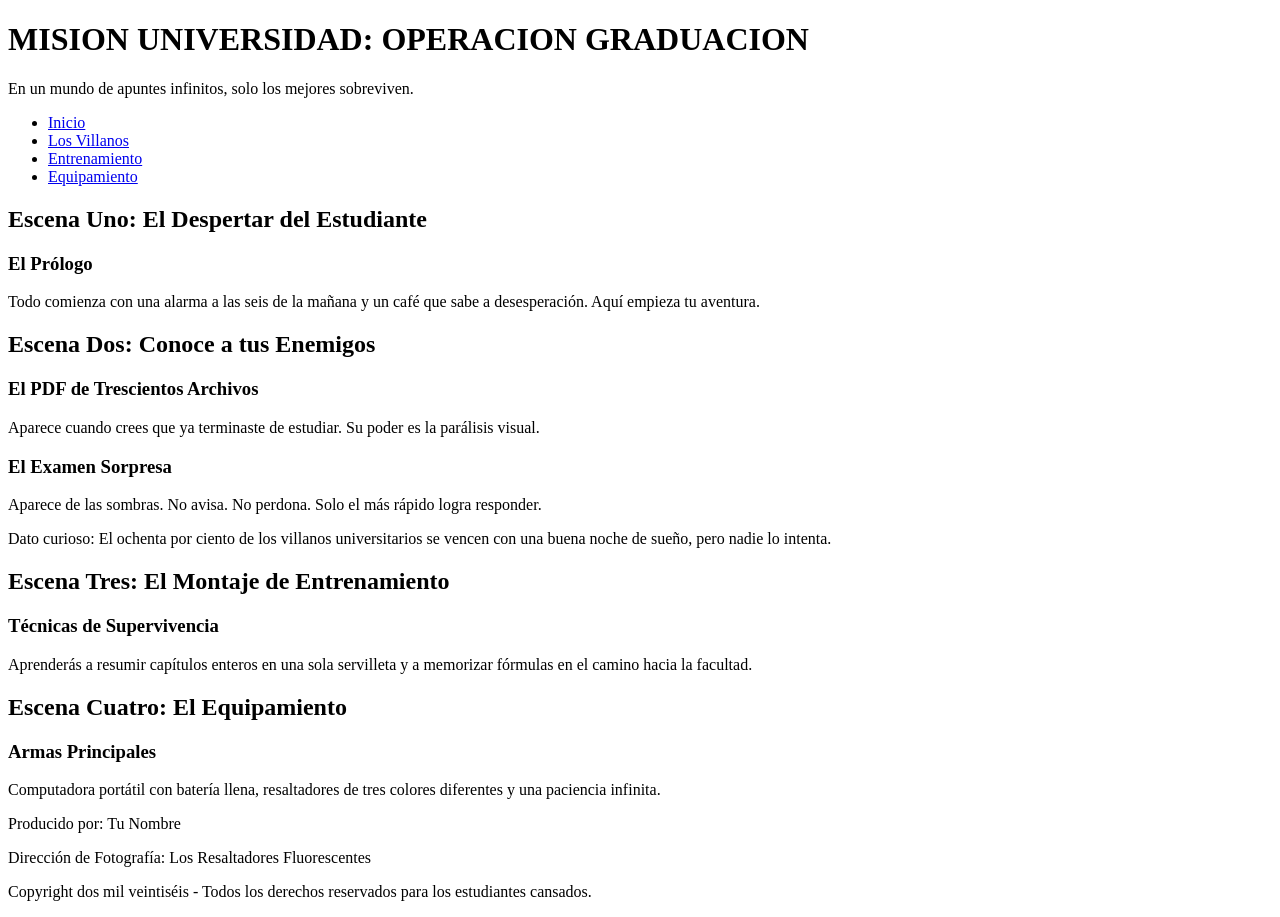
==== index.html @ 43d9e1ea "feat: creo el proyecto cuatrimestral" ====
<!DOCTYPE html>
<html lang="en">
<head>
    <meta charset="UTF-8">
    <meta name="viewport" content="width=device-width, initial-scale=1.0">
    <link rel="shortcut icon" href="c:\Users\Abril\Downloads\graduate.png" type="image/x-icon">
    <title></title>
</head>
<body>

    <header>
        <h1>MISION UNIVERSIDAD: OPERACION GRADUACION</h1>
        <p>En un mundo de apuntes infinitos, solo los mejores sobreviven.</p>
        
        <nav>
            <ul>
                <li><a href="#introduccion">Inicio</a></li>
                <li><a href="#villanos">Los Villanos</a></li>
                <li><a href="#entrenamiento">Entrenamiento</a></li>
                <li><a href="#inventario">Equipamiento</a></li>
            </ul>
        </nav>
    </header>

    <main>

        <section id="introduccion">
            <h2>Escena Uno: El Despertar del Estudiante</h2>
            <article>
                <h3>El Prólogo</h3>
                <p>Todo comienza con una alarma a las seis de la mañana y un café que sabe a desesperación. Aquí empieza tu aventura.</p>
            </article>
        </section>

        <section id="villanos">
            <h2>Escena Dos: Conoce a tus Enemigos</h2>
            
            <article>
                <h3>El PDF de Trescientos Archivos</h3>
                <p>Aparece cuando crees que ya terminaste de estudiar. Su poder es la parálisis visual.</p>
            </article>

            <article>
                <h3>El Examen Sorpresa</h3>
                <p>Aparece de las sombras. No avisa. No perdona. Solo el más rápido logra responder.</p>
            </article>

            <aside>
                <p>Dato curioso: El ochenta por ciento de los villanos universitarios se vencen con una buena noche de sueño, pero nadie lo intenta.</p>
            </aside>
        </section>

        <section id="entrenamiento">
            <h2>Escena Tres: El Montaje de Entrenamiento</h2>
            <article>
                <h3>Técnicas de Supervivencia</h3>
                <p>Aprenderás a resumir capítulos enteros en una sola servilleta y a memorizar fórmulas en el camino hacia la facultad.</p>
            </article>
        </section>

        <section id="inventario">
            <h2>Escena Cuatro: El Equipamiento</h2>
            <article>
                <h3>Armas Principales</h3>
                <p>Computadora portátil con batería llena, resaltadores de tres colores diferentes y una paciencia infinita.</p>
            </article>
        </section>

    </main>

    <footer>
        <p>Producido por: Tu Nombre</p>
        <p>Dirección de Fotografía: Los Resaltadores Fluorescentes</p>
        <p>Copyright dos mil veintiséis - Todos los derechos reservados para los estudiantes cansados.</p>
    </footer>

</body>
</html>
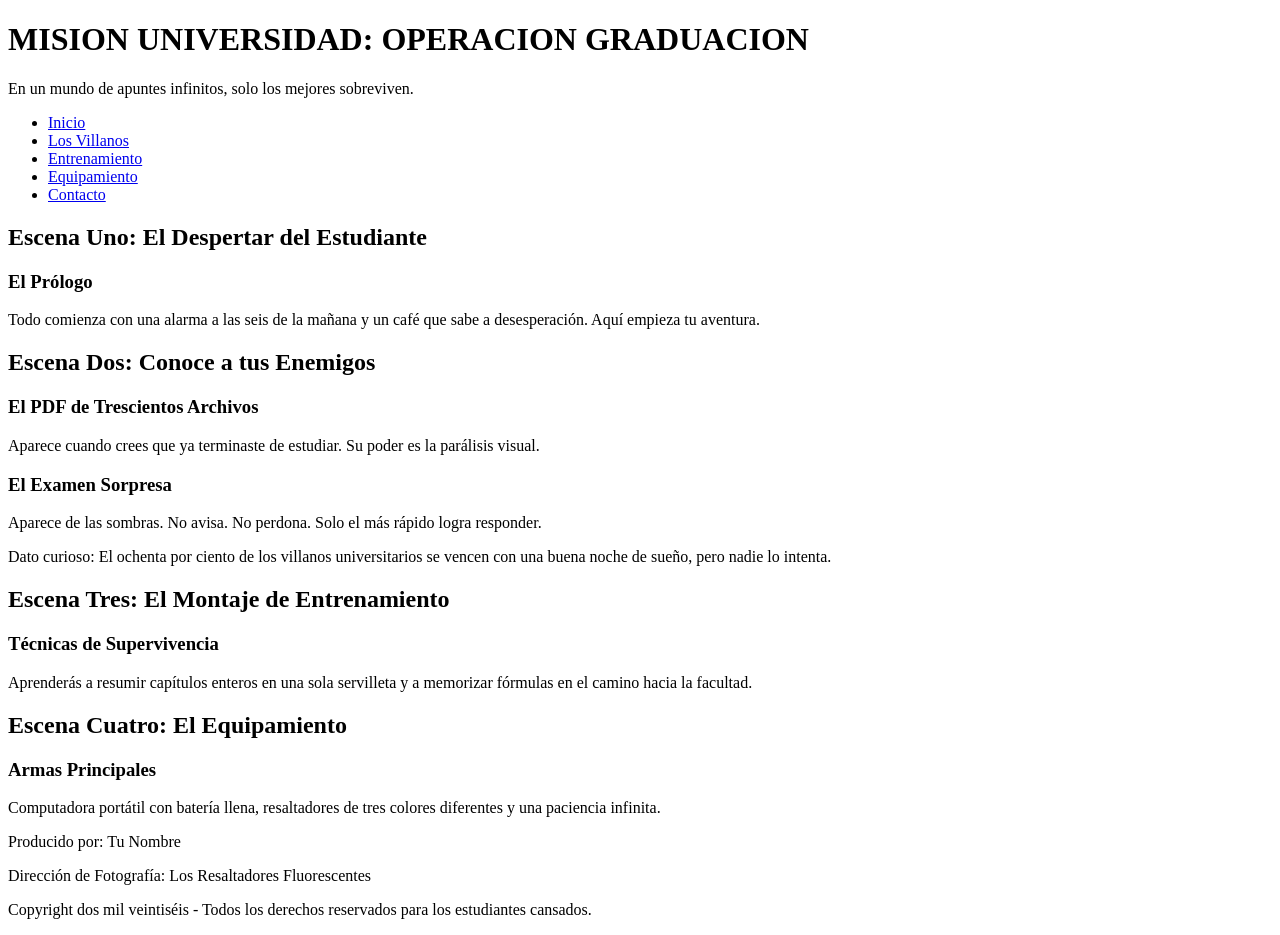
==== commit 3f2e1301: "feat: agrego archivo de contacto" ====
--- a/index.html
+++ b/index.html
@@ -4,7 +4,7 @@
     <meta charset="UTF-8">
     <meta name="viewport" content="width=device-width, initial-scale=1.0">
     <link rel="shortcut icon" href="c:\Users\Abril\Downloads\graduate.png" type="image/x-icon">
-    <title></title>
+    <title>Proyecto Integrador</title>
 </head>
 <body>
 
@@ -18,6 +18,7 @@
                 <li><a href="#villanos">Los Villanos</a></li>
                 <li><a href="#entrenamiento">Entrenamiento</a></li>
                 <li><a href="#inventario">Equipamiento</a></li>
+                <li><a href="contacto.html">Contacto</a></li>
             </ul>
         </nav>
     </header>
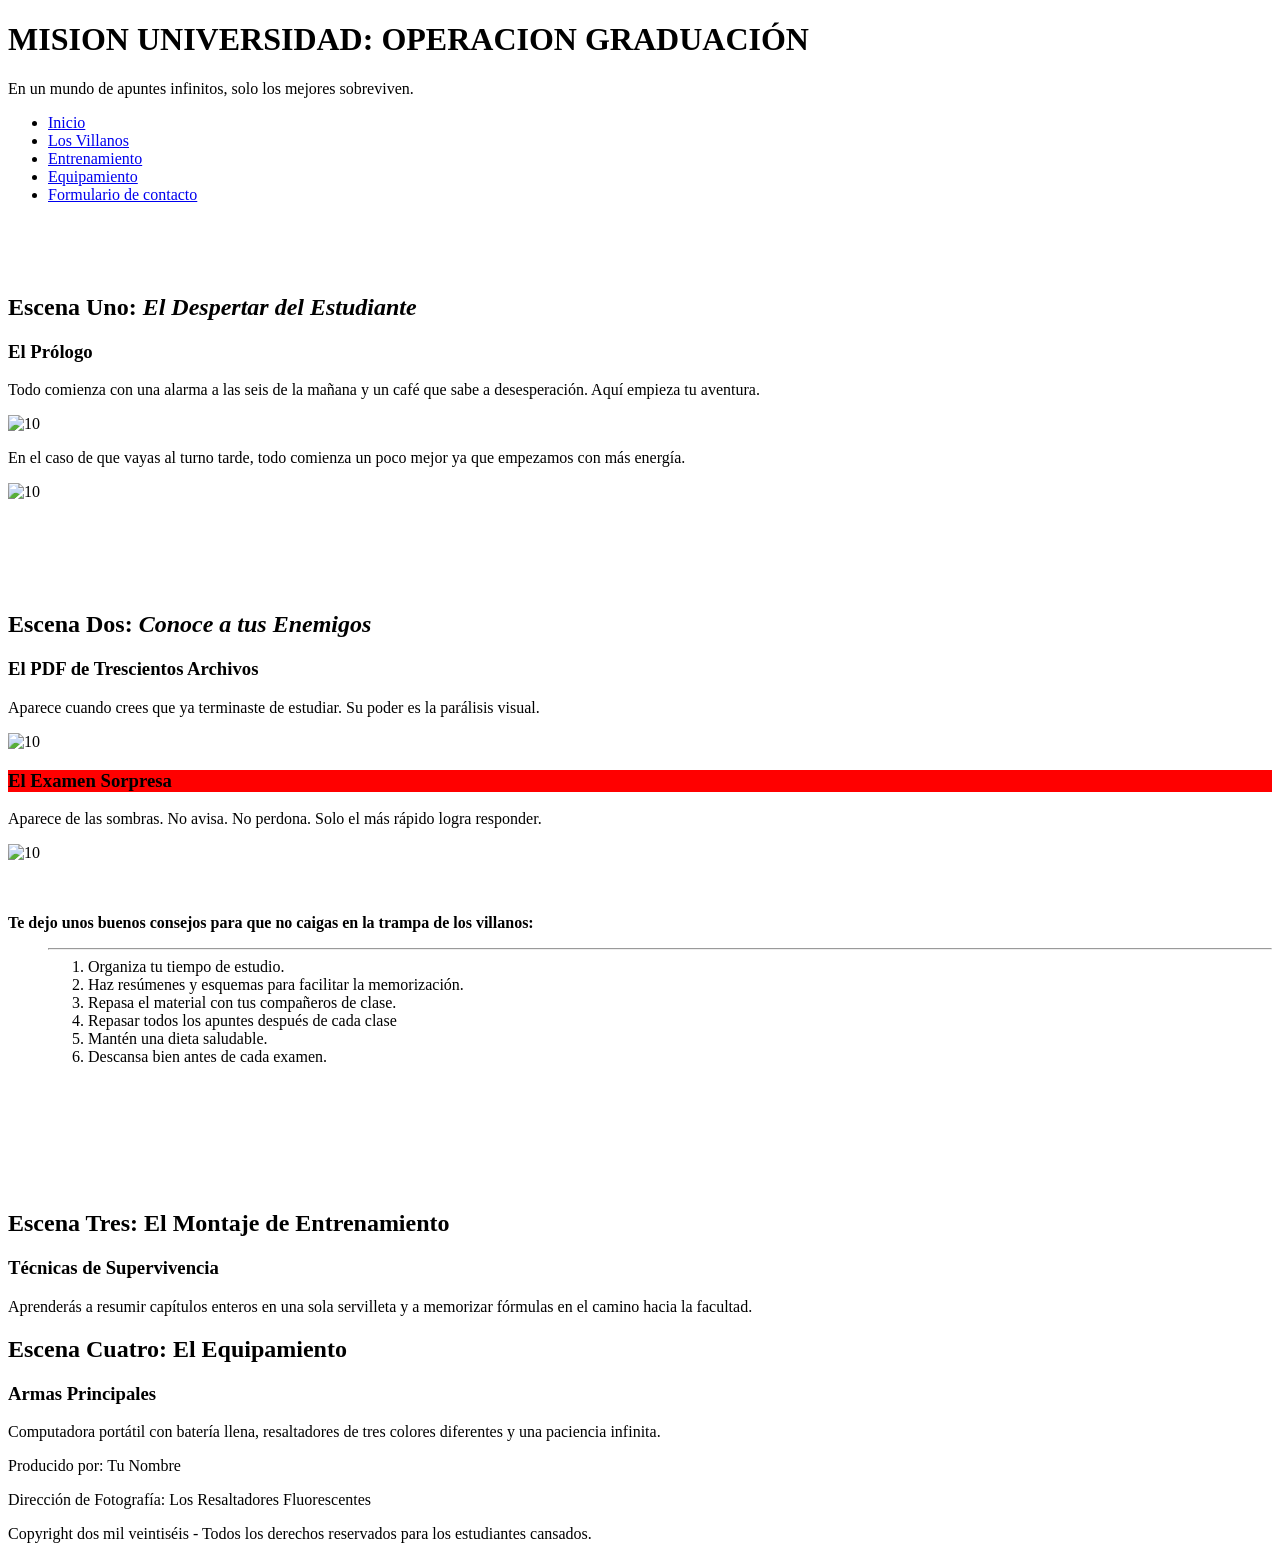
==== commit 9612ab0e: "feat: Agregue imagenes" ====
--- a/index.html
+++ b/index.html
@@ -9,7 +9,7 @@
 <body>
 
     <header>
-        <h1>MISION UNIVERSIDAD: OPERACION GRADUACION</h1>
+        <h1>MISION UNIVERSIDAD: OPERACION GRADUACIÓN</h1>
         <p>En un mundo de apuntes infinitos, solo los mejores sobreviven.</p>
         
         <nav>
@@ -18,38 +18,62 @@
                 <li><a href="#villanos">Los Villanos</a></li>
                 <li><a href="#entrenamiento">Entrenamiento</a></li>
                 <li><a href="#inventario">Equipamiento</a></li>
-                <li><a href="contacto.html">Contacto</a></li>
+                <li><a href="contacto.html">Formulario de contacto</a></li>
             </ul>
         </nav>
     </header>
+    <br><br><br>
 
     <main>
 
         <section id="introduccion">
-            <h2>Escena Uno: El Despertar del Estudiante</h2>
+            <h2>Escena Uno: <em>El Despertar del Estudiante</em></h2>
             <article>
                 <h3>El Prólogo</h3>
                 <p>Todo comienza con una alarma a las seis de la mañana y un café que sabe a desesperación. Aquí empieza tu aventura.</p>
+                <img src="c:\Users\Abril\Downloads\Café.png" alt="10" width="500" height="300">
+                <p> En el caso de que vayas al turno tarde, todo comienza un poco mejor ya que empezamos con más energía.</p>
+                <img src="c:\Users\Abril\Downloads\Mate.png" alt="10" width="500" height="300">
             </article>
         </section>
+        <br><br><br><br><br>
+
+
 
         <section id="villanos">
-            <h2>Escena Dos: Conoce a tus Enemigos</h2>
-            
+            <h2>Escena Dos: <em>Conoce a tus Enemigos </em></h2>
             <article>
                 <h3>El PDF de Trescientos Archivos</h3>
                 <p>Aparece cuando crees que ya terminaste de estudiar. Su poder es la parálisis visual.</p>
+               <img src="c:\Users\Abril\Downloads\Preocupado.png" alt="10" width="500" height="300">
             </article>
 
             <article>
-                <h3>El Examen Sorpresa</h3>
+                <h3 style="background-color: red;">El Examen Sorpresa</h3>
                 <p>Aparece de las sombras. No avisa. No perdona. Solo el más rápido logra responder.</p>
+                <img src="c:\Users\Abril\Downloads\Parcial sorpresa.png" alt="10" width="500" height="300">
             </article>
+            <br><br>
 
             <aside>
-                <p>Dato curioso: El ochenta por ciento de los villanos universitarios se vencen con una buena noche de sueño, pero nadie lo intenta.</p>
+                <p> <strong> Te dejo unos buenos consejos para que no caigas en la trampa de los villanos:</strong></p>
+                <ul>
+                    <hr>
+                    <ol>
+                    <li>Organiza tu tiempo de estudio.</li>
+                    <li>Haz resúmenes y esquemas para facilitar la memorización.</li>
+                    <li>Repasa el material con tus compañeros de clase.</li>
+                    <li>Repasar todos los apuntes después de cada clase</li>
+                    <li>Mantén una dieta saludable.</li>
+                    <li>Descansa bien antes de cada examen.</li>
+                    </ol>
+                </hr>
+                </ul>
             </aside>
         </section>
+<br><br><br><br><br><br>
+
+
 
         <section id="entrenamiento">
             <h2>Escena Tres: El Montaje de Entrenamiento</h2>
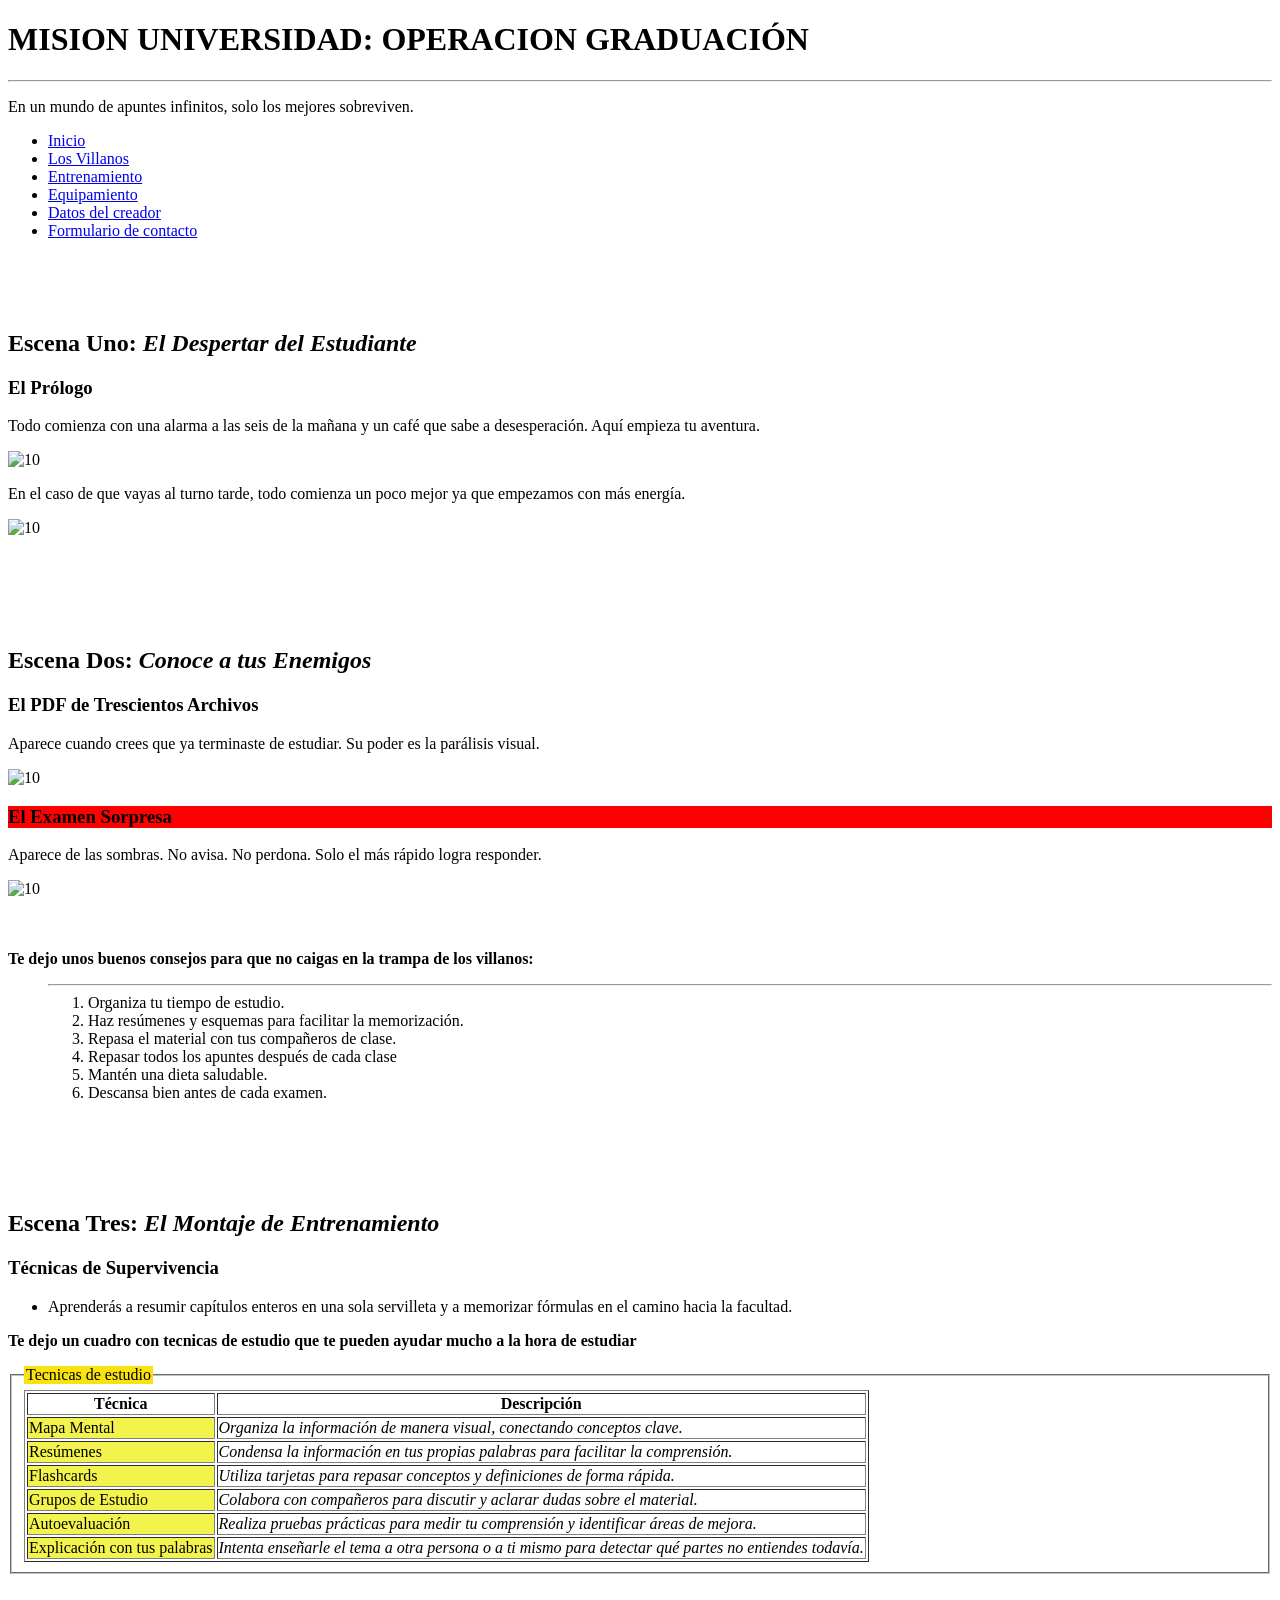
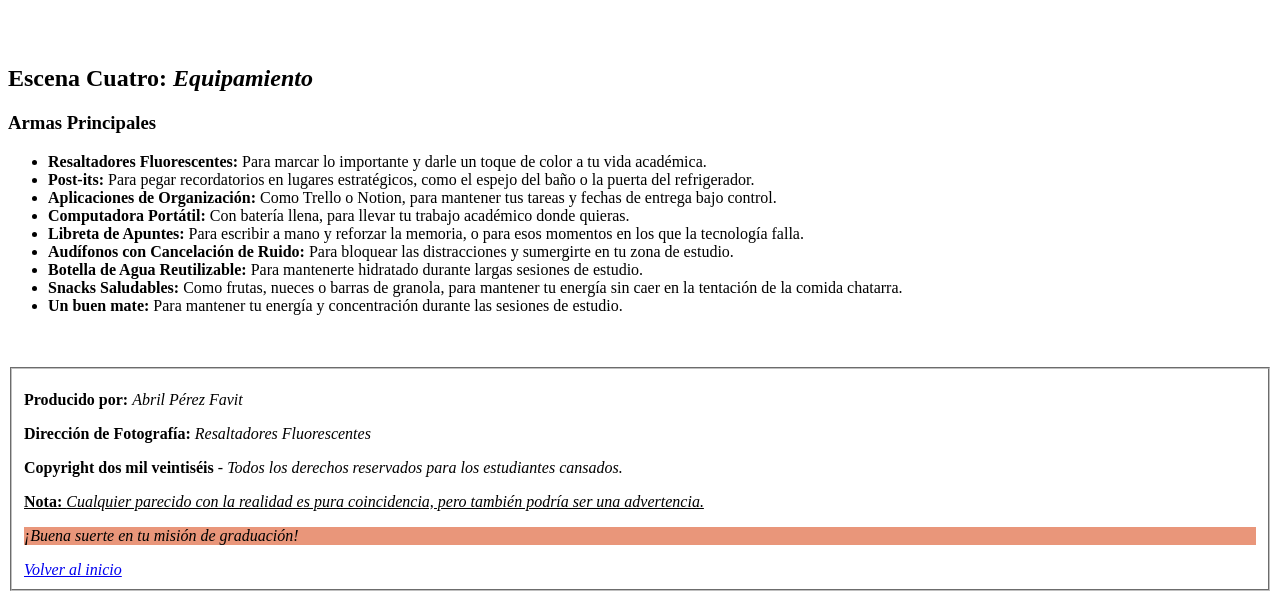
==== commit 8f01733e: "feat: Agregue un favicon al formulario" ====
--- a/index.html
+++ b/index.html
@@ -8,9 +8,11 @@
 </head>
 <body>
 
-    <header>
+    <header id="Inicio"></header>
         <h1>MISION UNIVERSIDAD: OPERACION GRADUACIÓN</h1>
+        <hr>
         <p>En un mundo de apuntes infinitos, solo los mejores sobreviven.</p>
+</hr>
         
         <nav>
             <ul>
@@ -18,6 +20,7 @@
                 <li><a href="#villanos">Los Villanos</a></li>
                 <li><a href="#entrenamiento">Entrenamiento</a></li>
                 <li><a href="#inventario">Equipamiento</a></li>
+                <li><a href="#Datos">Datos del creador</a></li>
                 <li><a href="contacto.html">Formulario de contacto</a></li>
             </ul>
         </nav>
@@ -71,32 +74,87 @@
                 </ul>
             </aside>
         </section>
-<br><br><br><br><br><br>
+<br><br><br><br>
 
 
 
         <section id="entrenamiento">
-            <h2>Escena Tres: El Montaje de Entrenamiento</h2>
+            <h2>Escena Tres: <em>El Montaje de Entrenamiento</em></h2>
             <article>
                 <h3>Técnicas de Supervivencia</h3>
-                <p>Aprenderás a resumir capítulos enteros en una sola servilleta y a memorizar fórmulas en el camino hacia la facultad.</p>
+                <ul>
+                <li>Aprenderás a resumir capítulos enteros en una sola servilleta y a memorizar fórmulas en el camino hacia la facultad.</li>
+                </ul>
+                <p><strong> Te dejo un cuadro con tecnicas de estudio que te pueden ayudar mucho a la hora de estudiar</strong></p>
+                
+                <fieldset>
+                    <legend style="background-color: rgb(250, 226, 15);"> Tecnicas de estudio </legend>
+                    <table border="1">
+                        <tr>
+                            <th>Técnica</th>
+                            <th>Descripción</th>
+                        </tr>
+                        <tr>
+                            <td style="background-color: rgb(243, 243, 77);">Mapa Mental</td>
+                            <td><em>Organiza la información de manera visual, conectando conceptos clave.</em></td>
+                        </tr>
+                        <tr>
+                            <td style="background-color: rgb(243, 243, 77);">Resúmenes</td>
+                            <td><em>Condensa la información en tus propias palabras para facilitar la comprensión.</em></td>
+                        </tr>
+                        <tr>
+                            <td style="background-color: rgb(243, 243, 77);">Flashcards</td>
+                            <td><em>Utiliza tarjetas para repasar conceptos y definiciones de forma rápida.</em></td>
+                        </tr>
+                        <tr>
+                            <td style="background-color: rgb(243, 243, 77);">Grupos de Estudio</td>
+                            <td><em>Colabora con compañeros para discutir y aclarar dudas sobre el material.</em></td>
+                        </tr>
+                        <tr>
+                            <td style="background-color: rgb(243, 243, 77);">Autoevaluación</td>
+                            <td><em>Realiza pruebas prácticas para medir tu comprensión y identificar áreas de mejora.</em></td>
+                        </tr>
+                        <tr>
+                            <td style="background-color: rgb(243, 243, 77);">Explicación con tus palabras</td>
+                            <td><em>Intenta enseñarle el tema a otra persona o a ti mismo para detectar qué partes no entiendes todavía.</em></td>
+                        </tr>
+
+                    </table>
+                </fieldset>
             </article>
         </section>
+        <br><br><br><br>
 
         <section id="inventario">
-            <h2>Escena Cuatro: El Equipamiento</h2>
+            <h2>Escena Cuatro: <em> Equipamiento</em></h2>
             <article>
                 <h3>Armas Principales</h3>
-                <p>Computadora portátil con batería llena, resaltadores de tres colores diferentes y una paciencia infinita.</p>
+                <ul>
+                    <li><strong>Resaltadores Fluorescentes:</strong> Para marcar lo importante y darle un toque de color a tu vida académica.</li>
+                    <li><strong>Post-its:</strong> Para pegar recordatorios en lugares estratégicos, como el espejo del baño o la puerta del refrigerador.</li>
+                    <li><strong>Aplicaciones de Organización:</strong> Como Trello o Notion, para mantener tus tareas y fechas de entrega bajo control.</li>
+                    <li><strong>Computadora Portátil:</strong> Con batería llena, para llevar tu trabajo académico donde quieras.</li>
+                    <li><strong>Libreta de Apuntes:</strong> Para escribir a mano y reforzar la memoria, o para esos momentos en los que la tecnología falla.</li>
+                    <li><strong>Audífonos con Cancelación de Ruido:</strong> Para bloquear las distracciones y sumergirte en tu zona de estudio.</li>
+                    <li><strong>Botella de Agua Reutilizable:</strong> Para mantenerte hidratado durante largas sesiones de estudio.</li>
+                    <li><strong>Snacks Saludables:</strong> Como frutas, nueces o barras de granola, para mantener tu energía sin caer en la tentación de la comida chatarra.</li>
+                    <li><strong>Un buen mate:</strong> Para mantener tu energía y concentración durante las sesiones de estudio.</li>
+                </ul>
             </article>
         </section>
 
     </main>
+<br><br>
 
-    <footer>
-        <p>Producido por: Tu Nombre</p>
-        <p>Dirección de Fotografía: Los Resaltadores Fluorescentes</p>
-        <p>Copyright dos mil veintiséis - Todos los derechos reservados para los estudiantes cansados.</p>
+    <footer id="Datos">
+        <fieldset>
+        <p><strong>Producido por: </strong><em>Abril Pérez Favit</em></p>
+        <p><strong>Dirección de Fotografía: </strong><em>Resaltadores Fluorescentes</em></p>
+        <p><strong>Copyright dos mil veintiséis </strong>- <em>Todos los derechos reservados para los estudiantes cansados.</em></p>
+        <p><u><strong>Nota: </strong> <em> Cualquier parecido con la realidad es pura coincidencia, pero también podría ser una advertencia.</u></p>
+        <p style="background-color: darksalmon;">¡Buena suerte en tu misión de graduación!</p>
+        <a href="#Inicio">Volver al inicio</a>
+        </fieldset>
     </footer>
 
 </body>
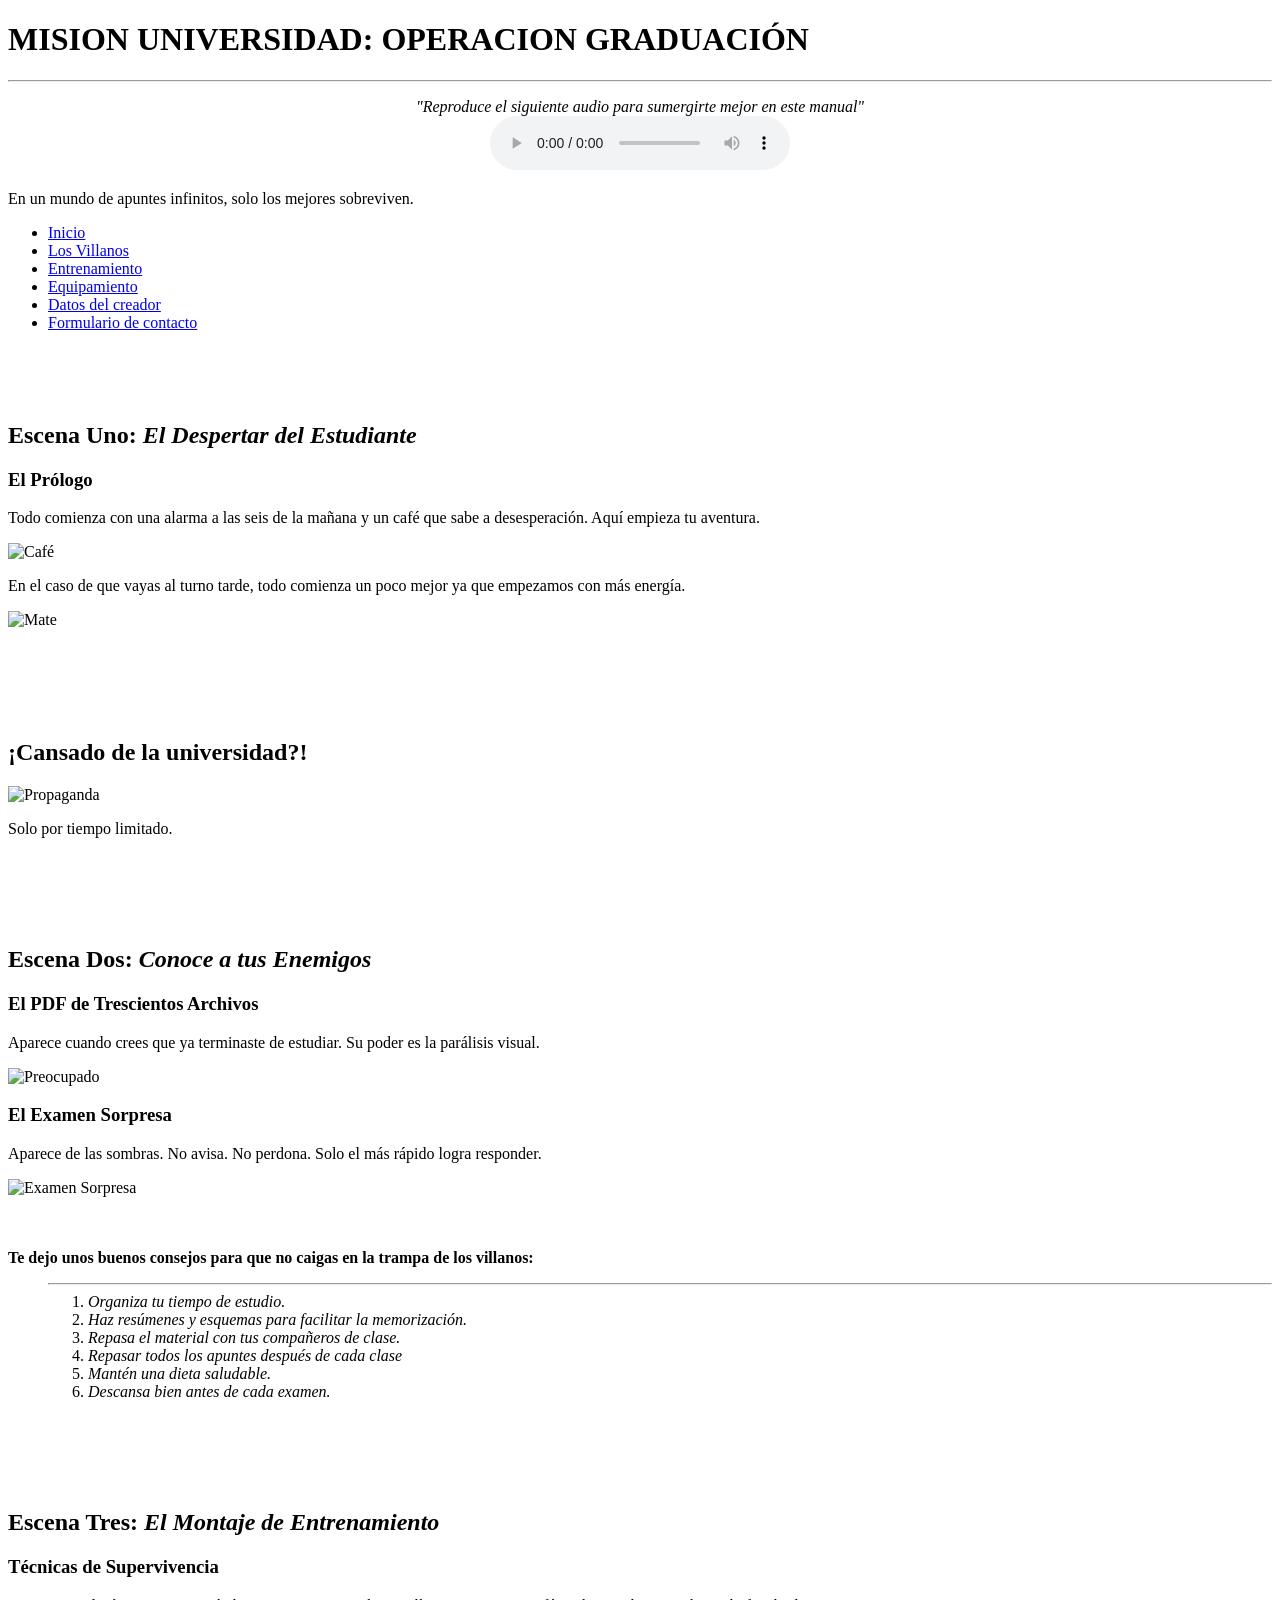
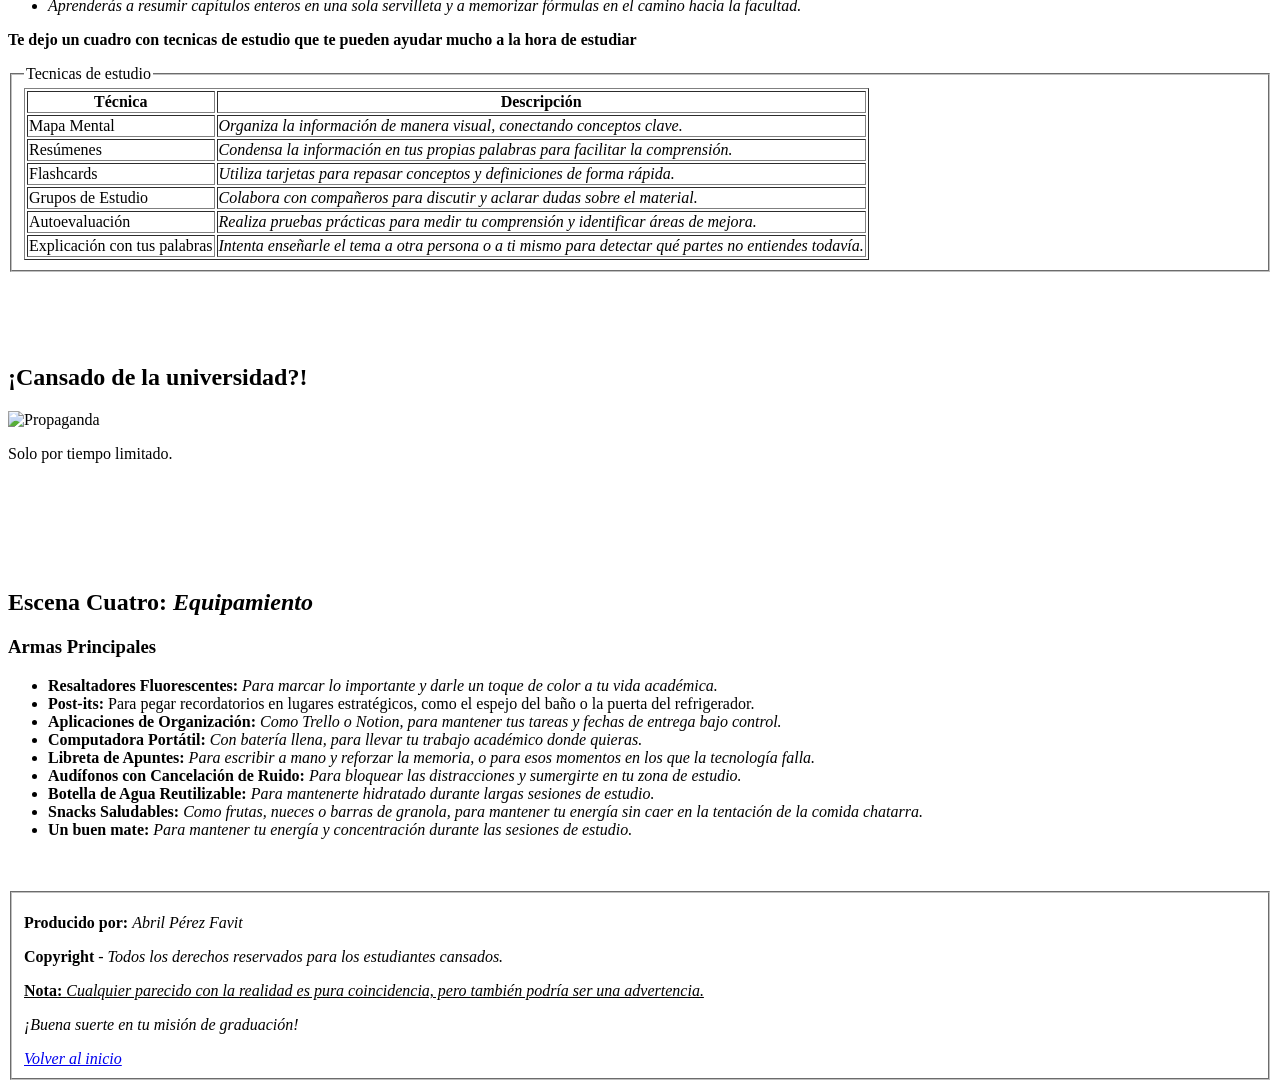
==== commit 75351f60: "feat: Ultima actualización de la web" ====
--- a/index.html
+++ b/index.html
@@ -7,12 +7,32 @@
     <title>Proyecto Integrador</title>
 </head>
 <body>
+<!--Agregar video O auidio-->
+   <!-- <div style="position: fixed; right: 30px; top: 50%; transform: translateY(-50%); z-index: 1000; background: rgba(0,0,0,0.1); padding: 10px; border-radius: 20px;">
+    <ul style="list-style-type: none; padding: 0; margin: 0;">
+        <li style="margin: 10px 0;"><a href="#Inicio" title="Ir al Inicio" style="text-decoration: none; font-size: 20px;">●</a></li>
+        <li style="margin: 10px 0;"><a href="#villanos" title="Escena 1" style="text-decoration: none; font-size: 20px;">●</a></li>
+        <li style="margin: 10px 0;"><a href="#entrenamiento" title="Escena 2" style="text-decoration: none; font-size: 20px;">●</a></li>
+        <li style="margin: 10px 0;"><a href="#inventario" title="Escena 3" style="text-decoration: none; font-size: 20px;">●</a></li>
+        <li style="margin: 10px 0;"><a href="#Datos" title="Escena 4" style="text-decoration: none; font-size: 20px;">●</a></li>
+        <li style="margin: 10px 0;"><a href="contacto.html" title="contacto" style="text-decoration: none; font-size: 20px;">●</a></li>
+    </ul>
+</div>-->
 
     <header id="Inicio"></header>
         <h1>MISION UNIVERSIDAD: OPERACION GRADUACIÓN</h1>
         <hr>
+        <p align="center">
+        <i>"Reproduce el siguiente audio para sumergirte mejor en este manual"</i>
+        <br>
+        <audio controls>
+            <source src="c:\Users\Abril\Downloads\Musica.mp3" type="audio/mpeg">
+            Tu navegador no soporta el audio.
+        </audio>
+    </p>
         <p>En un mundo de apuntes infinitos, solo los mejores sobreviven.</p>
 </hr>
+            
         
         <nav>
             <ul>
@@ -34,13 +54,20 @@
             <article>
                 <h3>El Prólogo</h3>
                 <p>Todo comienza con una alarma a las seis de la mañana y un café que sabe a desesperación. Aquí empieza tu aventura.</p>
-                <img src="c:\Users\Abril\Downloads\Café.png" alt="10" width="500" height="300">
+                <img src="c:\Users\Abril\Downloads\Café.png" alt="Café" width="500" height="300">
                 <p> En el caso de que vayas al turno tarde, todo comienza un poco mejor ya que empezamos con más energía.</p>
-                <img src="c:\Users\Abril\Downloads\Mate.png" alt="10" width="500" height="300">
+                <img src="c:\Users\Abril\Downloads\Mate.png" alt="Mate" width="500" height="300">
             </article>
         </section>
         <br><br><br><br><br>
 
+ <aside class="publicidad">
+                <h2>¡Cansado de la universidad?!</h2>
+                     <img src="c:\Users\Abril\Downloads\Propaganda.png" alt="Propaganda" width="500" height="300">
+                    </a>
+                    <p>Solo por tiempo limitado.</p>
+                </aside>
+                <br><br><br><br>
 
 
         <section id="villanos">
@@ -48,31 +75,30 @@
             <article>
                 <h3>El PDF de Trescientos Archivos</h3>
                 <p>Aparece cuando crees que ya terminaste de estudiar. Su poder es la parálisis visual.</p>
-               <img src="c:\Users\Abril\Downloads\Preocupado.png" alt="10" width="500" height="300">
+               <img src="c:\Users\Abril\Downloads\Preocupado.png" alt="Preocupado" width="500" height="300">
             </article>
 
             <article>
-                <h3 style="background-color: red;">El Examen Sorpresa</h3>
+                <h3>El Examen Sorpresa</h3>
                 <p>Aparece de las sombras. No avisa. No perdona. Solo el más rápido logra responder.</p>
-                <img src="c:\Users\Abril\Downloads\Parcial sorpresa.png" alt="10" width="500" height="300">
+                <img src="c:\Users\Abril\Downloads\Parcial sorpresa.png" alt="Examen Sorpresa" width="500" height="300">
             </article>
             <br><br>
 
-            <aside>
+           
                 <p> <strong> Te dejo unos buenos consejos para que no caigas en la trampa de los villanos:</strong></p>
                 <ul>
                     <hr>
                     <ol>
-                    <li>Organiza tu tiempo de estudio.</li>
-                    <li>Haz resúmenes y esquemas para facilitar la memorización.</li>
-                    <li>Repasa el material con tus compañeros de clase.</li>
-                    <li>Repasar todos los apuntes después de cada clase</li>
-                    <li>Mantén una dieta saludable.</li>
-                    <li>Descansa bien antes de cada examen.</li>
+                    <li><i>Organiza tu tiempo de estudio.</i></li>
+                    <li><i>Haz resúmenes y esquemas para facilitar la memorización.</i></li>
+                    <li><i>Repasa el material con tus compañeros de clase.</i></li>
+                    <li><i>Repasar todos los apuntes después de cada clase</i></li>
+                    <li><i>Mantén una dieta saludable.</i></li>
+                    <li><i>Descansa bien antes de cada examen.</i></li>
                     </ol>
                 </hr>
                 </ul>
-            </aside>
         </section>
 <br><br><br><br>
 
@@ -83,39 +109,39 @@
             <article>
                 <h3>Técnicas de Supervivencia</h3>
                 <ul>
-                <li>Aprenderás a resumir capítulos enteros en una sola servilleta y a memorizar fórmulas en el camino hacia la facultad.</li>
+                <li><i>Aprenderás a resumir capítulos enteros en una sola servilleta y a memorizar fórmulas en el camino hacia la facultad.</i></li>
                 </ul>
                 <p><strong> Te dejo un cuadro con tecnicas de estudio que te pueden ayudar mucho a la hora de estudiar</strong></p>
                 
                 <fieldset>
-                    <legend style="background-color: rgb(250, 226, 15);"> Tecnicas de estudio </legend>
+                    <legend > Tecnicas de estudio </legend>
                     <table border="1">
                         <tr>
-                            <th>Técnica</th>
+                            <th colspan="1">Técnica</th>
                             <th>Descripción</th>
                         </tr>
                         <tr>
-                            <td style="background-color: rgb(243, 243, 77);">Mapa Mental</td>
+                            <td>Mapa Mental</td>
                             <td><em>Organiza la información de manera visual, conectando conceptos clave.</em></td>
                         </tr>
                         <tr>
-                            <td style="background-color: rgb(243, 243, 77);">Resúmenes</td>
+                            <td>Resúmenes</td>
                             <td><em>Condensa la información en tus propias palabras para facilitar la comprensión.</em></td>
                         </tr>
                         <tr>
-                            <td style="background-color: rgb(243, 243, 77);">Flashcards</td>
+                            <td>Flashcards</td>
                             <td><em>Utiliza tarjetas para repasar conceptos y definiciones de forma rápida.</em></td>
                         </tr>
                         <tr>
-                            <td style="background-color: rgb(243, 243, 77);">Grupos de Estudio</td>
+                            <td>Grupos de Estudio</td>
                             <td><em>Colabora con compañeros para discutir y aclarar dudas sobre el material.</em></td>
                         </tr>
                         <tr>
-                            <td style="background-color: rgb(243, 243, 77);">Autoevaluación</td>
+                            <td>Autoevaluación</td>
                             <td><em>Realiza pruebas prácticas para medir tu comprensión y identificar áreas de mejora.</em></td>
                         </tr>
                         <tr>
-                            <td style="background-color: rgb(243, 243, 77);">Explicación con tus palabras</td>
+                            <td>Explicación con tus palabras</td>
                             <td><em>Intenta enseñarle el tema a otra persona o a ti mismo para detectar qué partes no entiendes todavía.</em></td>
                         </tr>
 
@@ -125,20 +151,30 @@
         </section>
         <br><br><br><br>
 
+                  
+        <aside class="publicidad">
+                <h2>¡Cansado de la universidad?!</h2>
+                     <img src="c:\Users\Abril\Downloads\Propaganda.png" alt="Propaganda" width="500" height="300">
+                    </a>
+                    <p>Solo por tiempo limitado.</p>
+                </aside>
+<br><br><br><br><br>
+
+
         <section id="inventario">
             <h2>Escena Cuatro: <em> Equipamiento</em></h2>
             <article>
                 <h3>Armas Principales</h3>
                 <ul>
-                    <li><strong>Resaltadores Fluorescentes:</strong> Para marcar lo importante y darle un toque de color a tu vida académica.</li>
-                    <li><strong>Post-its:</strong> Para pegar recordatorios en lugares estratégicos, como el espejo del baño o la puerta del refrigerador.</li>
-                    <li><strong>Aplicaciones de Organización:</strong> Como Trello o Notion, para mantener tus tareas y fechas de entrega bajo control.</li>
-                    <li><strong>Computadora Portátil:</strong> Con batería llena, para llevar tu trabajo académico donde quieras.</li>
-                    <li><strong>Libreta de Apuntes:</strong> Para escribir a mano y reforzar la memoria, o para esos momentos en los que la tecnología falla.</li>
-                    <li><strong>Audífonos con Cancelación de Ruido:</strong> Para bloquear las distracciones y sumergirte en tu zona de estudio.</li>
-                    <li><strong>Botella de Agua Reutilizable:</strong> Para mantenerte hidratado durante largas sesiones de estudio.</li>
-                    <li><strong>Snacks Saludables:</strong> Como frutas, nueces o barras de granola, para mantener tu energía sin caer en la tentación de la comida chatarra.</li>
-                    <li><strong>Un buen mate:</strong> Para mantener tu energía y concentración durante las sesiones de estudio.</li>
+                    <li><strong>Resaltadores Fluorescentes:</strong> <i>Para marcar lo importante y darle un toque de color a tu vida académica.</i></li>
+                    <li><strong>Post-its:</strong> <i></i>Para pegar recordatorios en lugares estratégicos, como el espejo del baño o la puerta del refrigerador.</i></li>
+                    <li><strong>Aplicaciones de Organización:</strong> <i>Como Trello o Notion, para mantener tus tareas y fechas de entrega bajo control.</i></li>
+                    <li><strong>Computadora Portátil:</strong> <i>Con batería llena, para llevar tu trabajo académico donde quieras.</i></li>
+                    <li><strong>Libreta de Apuntes:</strong> <i>Para escribir a mano y reforzar la memoria, o para esos momentos en los que la tecnología falla.</i></li>
+                    <li><strong>Audífonos con Cancelación de Ruido:</strong> <i>Para bloquear las distracciones y sumergirte en tu zona de estudio.</i></li>
+                    <li><strong>Botella de Agua Reutilizable:</strong> <i>Para mantenerte hidratado durante largas sesiones de estudio.</i></li>
+                    <li><strong>Snacks Saludables:</strong> <i>Como frutas, nueces o barras de granola, para mantener tu energía sin caer en la tentación de la comida chatarra.</i></li>
+                    <li><strong>Un buen mate:</strong> <i>Para mantener tu energía y concentración durante las sesiones de estudio.</i></li>
                 </ul>
             </article>
         </section>
@@ -149,10 +185,9 @@
     <footer id="Datos">
         <fieldset>
         <p><strong>Producido por: </strong><em>Abril Pérez Favit</em></p>
-        <p><strong>Dirección de Fotografía: </strong><em>Resaltadores Fluorescentes</em></p>
-        <p><strong>Copyright dos mil veintiséis </strong>- <em>Todos los derechos reservados para los estudiantes cansados.</em></p>
+        <p><strong>Copyright </strong>- <em>Todos los derechos reservados para los estudiantes cansados.</em></p>
         <p><u><strong>Nota: </strong> <em> Cualquier parecido con la realidad es pura coincidencia, pero también podría ser una advertencia.</u></p>
-        <p style="background-color: darksalmon;">¡Buena suerte en tu misión de graduación!</p>
+        <p>¡Buena suerte en tu misión de graduación!</p>
         <a href="#Inicio">Volver al inicio</a>
         </fieldset>
     </footer>
